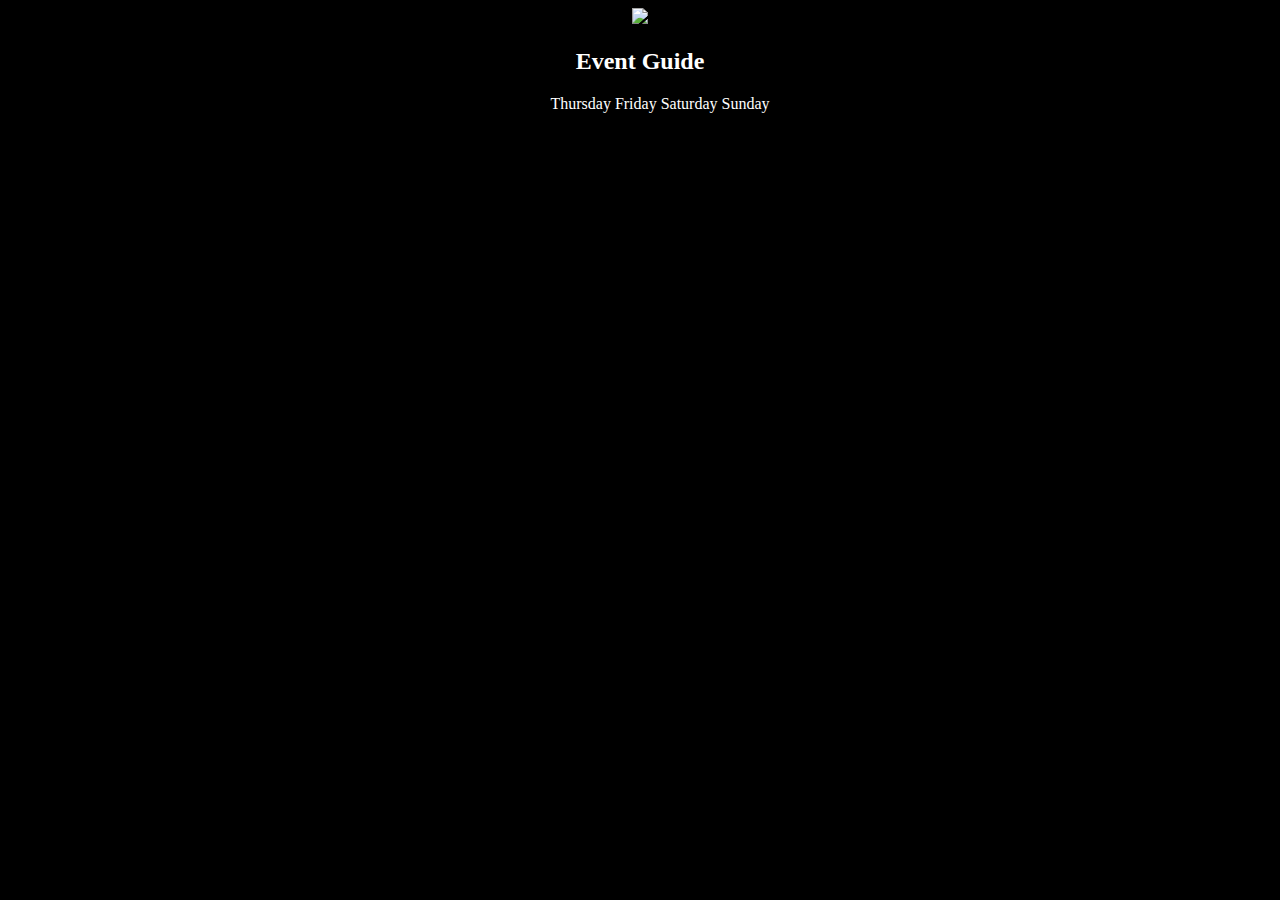
==== apiMapCapstone.html @ 27286f76 "base files with sudo code and gray-box" ====
<!DOCTYPE html>
<html lang="en">
	<head>
		<title>Gray Box Wedd</title>
		<meta charset="utf-8">
    	<meta name="viewport" content="width=device-width">
    	<meta name="viewport" content="width=device-width, initial-scale=1">
    	<link rel="stylesheet" href="apiMapCapstone.css"/>
    	<link rel="stylesheet" href="https://cdnjs.cloudflare.com/ajax/libs/normalize/4.2.0/normalize.min.css">
    	<script type="text/javascript" src="//code.jquery.com/jquery.min.js"></script>
    	<script type="text/javascript" src="apiMapCapstone.js"></script> 
	</head>

<body id=bodyOfPage>
	<main role="main" aria-live="assertive">
		<header class="header" role="banner">
			<div class="imgContainer"> 
				<img src="http://pngimagesfree.com/FESTIVAL/Indian-Wedding/Wedding_Couple-hand.png">
				<h2> Event Guide </h2>
			</div>
		</header>
		<ul id=linkBox>
			<li>Thursday</li>
			<li>Friday</li>
			<li>Saturday</li>
			<li>Sunday</li>
		</ul>
		
	</main>

</body>
</html>
---- apiMapCapstone.css ----
html {
	background: black;
}

h2 {
	color: white;
}

.imgContainer {
	text-align: center;
}

p {
	color: white;
}

#linkBox {
	text-align: center;*/
}

li {
	display: inline;
	color: white;
}
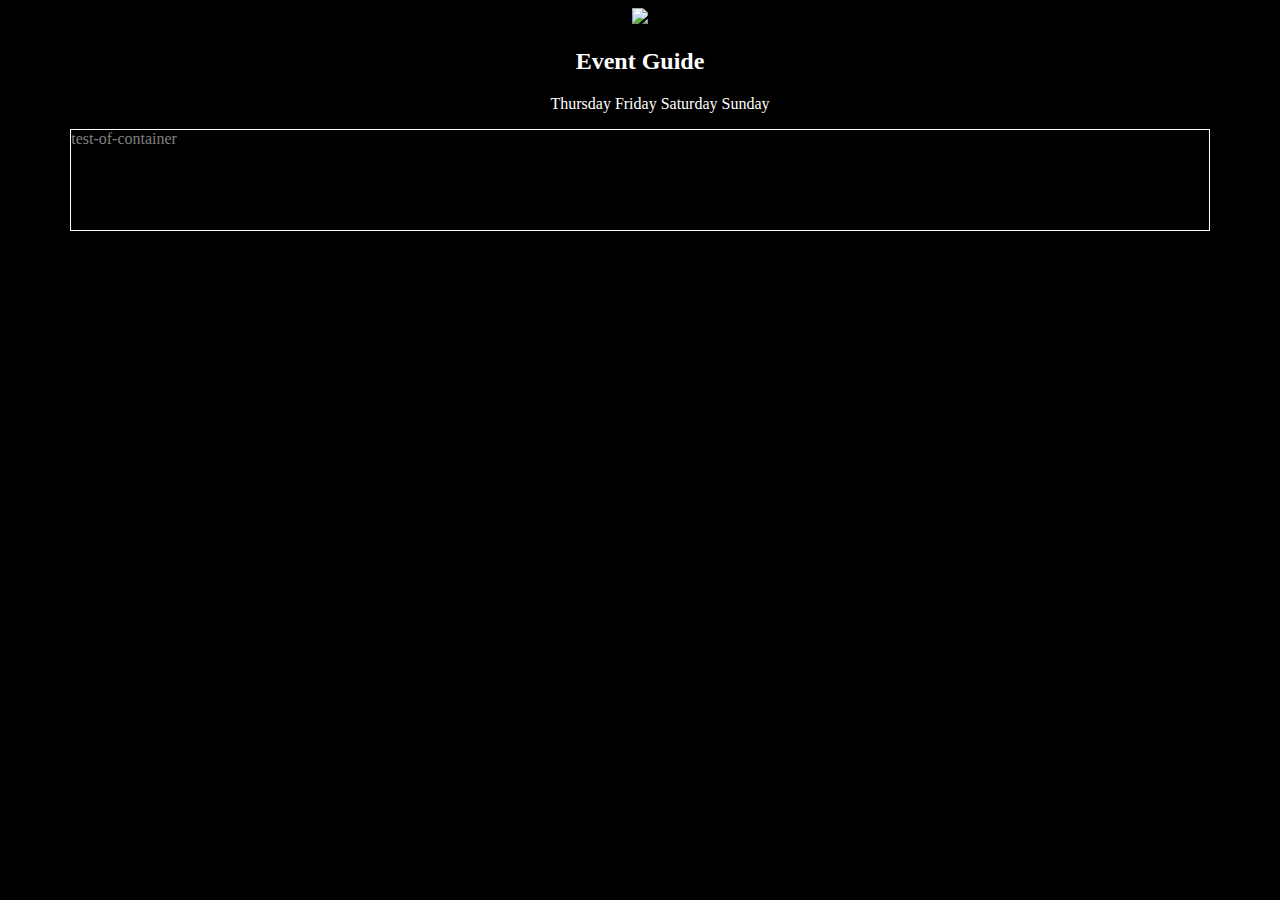
==== commit 6ae1e3a9: "added gray box below days" ====
--- a/apiMapCapstone.html
+++ b/apiMapCapstone.html
@@ -25,6 +25,14 @@
 			<li>Saturday</li>
 			<li>Sunday</li>
 		</ul>
+		<section class="containerOfEvents"> test-of-container </section>
+		<section class="mapContainer">
+			<h3>Location of Events</h3>
+			<div id='map'>
+				
+			</div>
+
+		</section>
 		
 	</main>
 
--- a/apiMapCapstone.css
+++ b/apiMapCapstone.css
@@ -21,4 +21,13 @@
 li {
 	display: inline;
 	color: white;
+}
+
+.containerOfEvents {
+	width: 90%;
+	height: 100px;
+	color: gray;
+	border: solid white 1px;
+	margin-right: auto;
+	margin-left: auto;
 }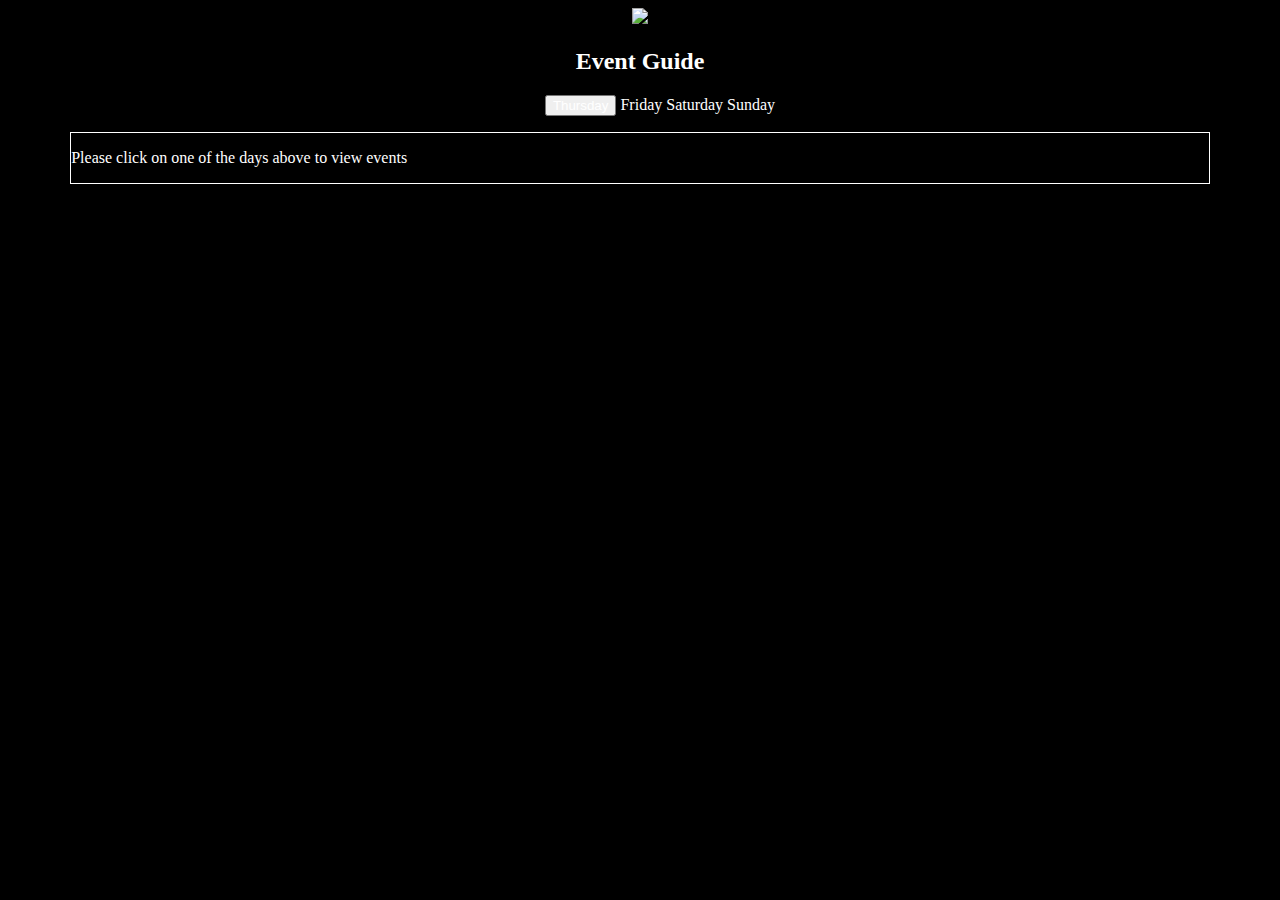
==== commit 7bc40326: "textbox fills and listens for day" ====
--- a/apiMapCapstone.html
+++ b/apiMapCapstone.html
@@ -6,9 +6,10 @@
     	<meta name="viewport" content="width=device-width">
     	<meta name="viewport" content="width=device-width, initial-scale=1">
     	<link rel="stylesheet" href="apiMapCapstone.css"/>
-    	<link rel="stylesheet" href="https://cdnjs.cloudflare.com/ajax/libs/normalize/4.2.0/normalize.min.css">
-    	<script type="text/javascript" src="//code.jquery.com/jquery.min.js"></script>
+    	<!-- <link rel="stylesheet" href="https://cdnjs.cloudflare.com/ajax/libs/normalize/4.2.0/normalize.min.css"> -->
+    	<script type="text/javascript" src="https://ajax.googleapis.com/ajax/libs/jquery/3.3.1/jquery.min.js"></script>
     	<script type="text/javascript" src="apiMapCapstone.js"></script> 
+    	<script async defer src="https://maps.googleapis.com/maps/api/js?key=AIzaSyAGFDuNClPCzkoxsfDP1_YQeeDkS8-H8jE&callback=initMap"></script>
 	</head>
 
 <body id=bodyOfPage>
@@ -20,17 +21,17 @@
 			</div>
 		</header>
 		<ul id=linkBox>
-			<li>Thursday</li>
-			<li>Friday</li>
-			<li>Saturday</li>
-			<li>Sunday</li>
+			<button id ="Thursday" class="day">Thursday</button>
+			<li id='Friday'>Friday</li>
+			<li id='Saturday'>Saturday</li>
+			<li id='Sunday'>Sunday</li>
 		</ul>
-		<section class="containerOfEvents"> test-of-container </section>
+		<section id="containerOfEvents"> 
+			<p class="days-stuff">Please click on one of the days above to view events</p>
+		</section>
 		<section class="mapContainer">
 			<h3>Location of Events</h3>
-			<div id='map'>
-				
-			</div>
+			<div id="map"></div>
 
 		</section>
 		
--- a/apiMapCapstone.css
+++ b/apiMapCapstone.css
@@ -18,16 +18,22 @@
 	text-align: center;*/
 }
 
-li {
+li, button {
 	display: inline;
 	color: white;
 }
 
-.containerOfEvents {
+#containerOfEvents {
 	width: 90%;
-	height: 100px;
+	height: auto;
 	color: gray;
 	border: solid white 1px;
 	margin-right: auto;
 	margin-left: auto;
+}
+
+#map {
+	height: 400px;
+	width: 100%;
+/*	background-color: blue;*/
 }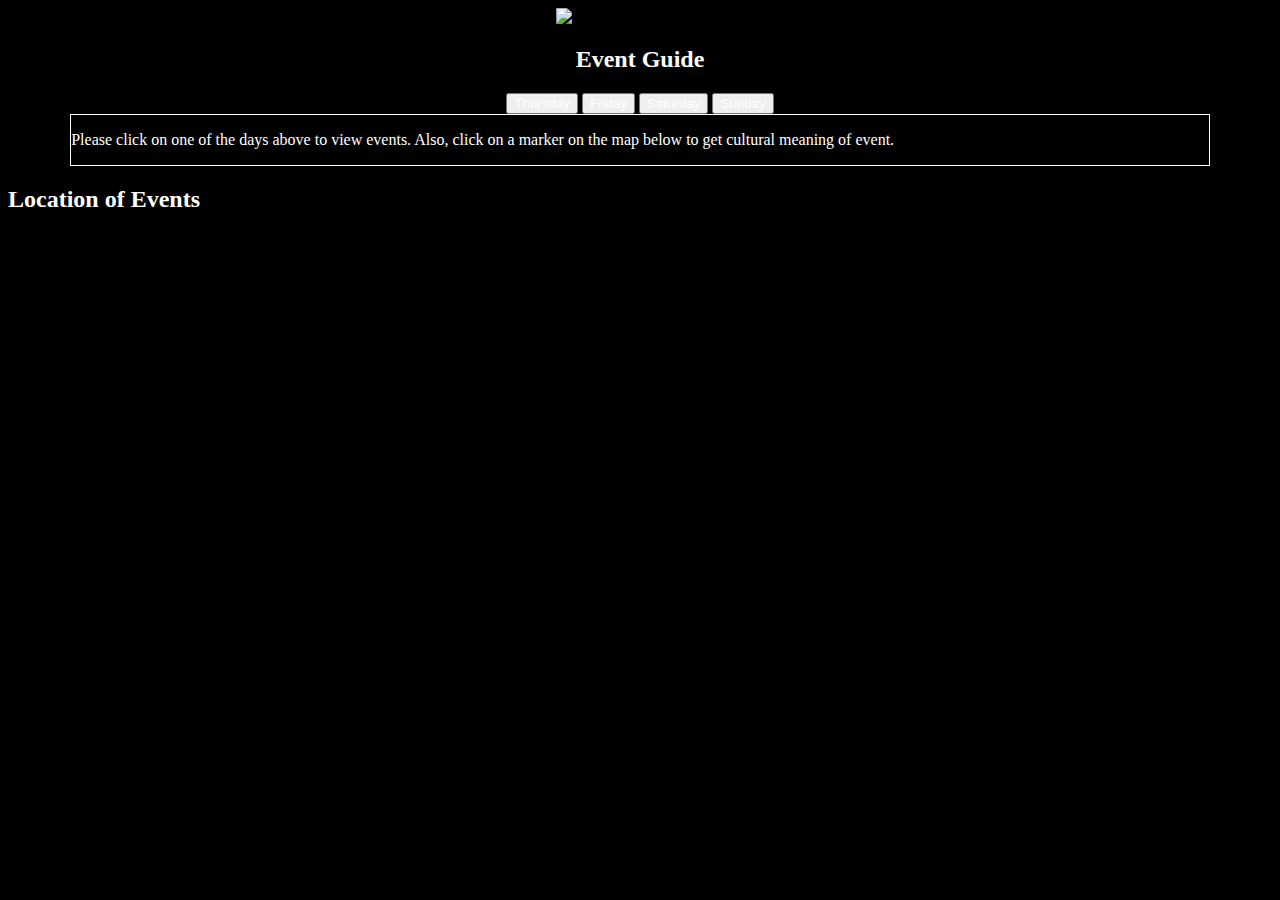
==== commit 342c17ef: "updated css and axe" ====
--- a/apiMapCapstone.html
+++ b/apiMapCapstone.html
@@ -9,33 +9,38 @@
     	<!-- <link rel="stylesheet" href="https://cdnjs.cloudflare.com/ajax/libs/normalize/4.2.0/normalize.min.css"> -->
     	<script type="text/javascript" src="https://ajax.googleapis.com/ajax/libs/jquery/3.3.1/jquery.min.js"></script>
     	<script type="text/javascript" src="apiMapCapstone.js"></script> 
-    	<script async defer src="https://maps.googleapis.com/maps/api/js?key=AIzaSyAGFDuNClPCzkoxsfDP1_YQeeDkS8-H8jE&callback=initMap"></script>
+    	<script title="map-on-screen" async defer src="https://maps.googleapis.com/maps/api/js?key=AIzaSyAGFDuNClPCzkoxsfDP1_YQeeDkS8-H8jE&callback=initMap"></script>
 	</head>
 
-<body id=bodyOfPage>
+<body id="bodyOfPage">
 	<main role="main" aria-live="assertive">
 		<header class="header" role="banner">
 			<div class="imgContainer"> 
-				<img src="http://pngimagesfree.com/FESTIVAL/Indian-Wedding/Wedding_Couple-hand.png">
+				<img id="bannerImg" alt="imag-of-Kyle-and-Esha" src="https://s14.postimg.org/ujja716kx/Screenshot_from_2018-03-18_19-58-48.png">
 				<h2> Event Guide </h2>
 			</div>
 		</header>
-		<ul id=linkBox>
-			<button id ="Thursday" class="day">Thursday</button>
-			<li id='Friday'>Friday</li>
-			<li id='Saturday'>Saturday</li>
-			<li id='Sunday'>Sunday</li>
-		</ul>
+		<div id=linkBox aria-live="assertive">
+			<button id ="Thursday" class="day" data-centerpoint="37.276759, -121.771754">Thursday</button>
+			<button id="Friday" class="day" data-centerpoint="37.276759, -121.771754">Friday</button>
+			<button id="Saturday" class="day" data-centerpoint="37.743468, -119.598263">Saturday</button>
+			<button id="Sunday" class="day" data-centerpoint="37.743468, -119.598263">Sunday</button>
+		</div>
 		<section id="containerOfEvents"> 
-			<p class="days-stuff">Please click on one of the days above to view events</p>
-		</section>
-		<section class="mapContainer">
-			<h3>Location of Events</h3>
-			<div id="map"></div>
+			<div id=containerOfBoxes>
+				<div id="infoText">
+					<p class="days-stuff">Please click on one of the days above to view events. Also, click on a marker on the map below to get cultural meaning of event.</p>
+				</div>
+				<div id="weatherBox"></div>
+			</div>
+		</section> 
+		<section id="mapContainer" role="presentation" >
+			<h2 role="presentation" id="mapOfEventsBanner">Location of Events</h2>
+			<div id="map" role="presentation" aria-live="polite"></div>
 
 		</section>
 		
 	</main>
 
 </body>
-</html>+</html>
